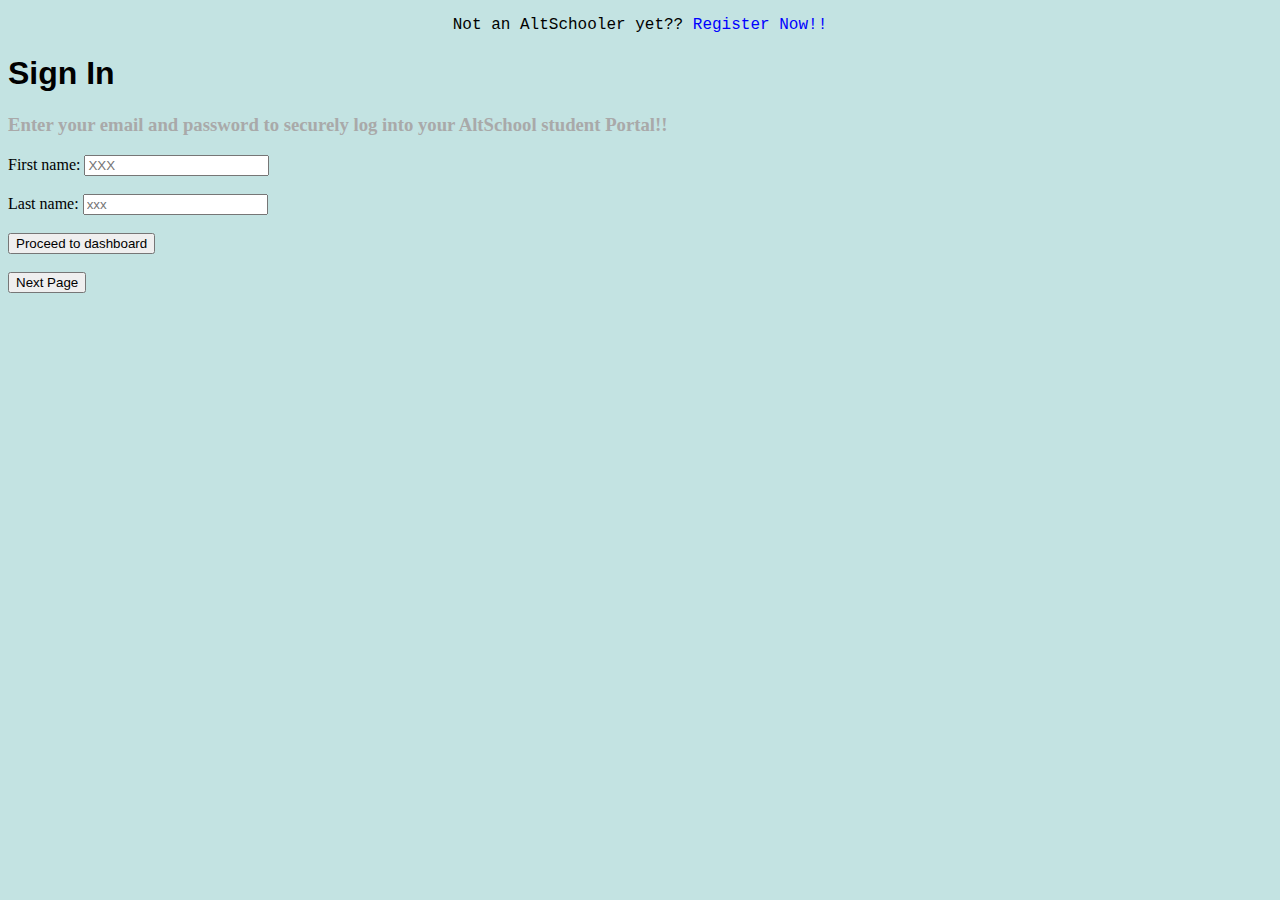
==== index.html @ d3e17225 "Add files via upload" ====
<!DOCTYPE html>

<html>

<head>
    <meta charset="utf-8">
    <meta http-equiv="X-UA-Compatible" content="IE=edge">
    <title>landing-1</title>
    <meta name="description" content="">
    <meta name="viewport" content="width=device-width, initial-scale=1">
    <link rel="stylesheet" href="style.css">
</head>

<body style="background-color:#c3e3e2 ;">
    <p style="text-align: center; font-family: 'Courier New', Courier, monospace;">Not an AltSchooler yet?? <span
            style="color:blue">Register Now!!</span> </p>

    <h1 style="font-family: 'Segoe UI', Tahoma, Geneva, Verdana, sans-serif;">Sign In</h1>

    <h3 style="color: darkgray;">Enter your email and password to securely log into your AltSchool student Portal!!
    </h3>

    <form action="/action_page.php">
        <label for="fname">First name:</label>
        <input type="text" id="fname" name="fname" placeholder="XXX">
        <br> <br>

        <label for="lname">Last name:</label>
        <input type="text" id="lname" name="lname" placeholder="xxx"><br><br>

        <a href=""><button>Proceed to dashboard</button></a>

    </form>
    <br>

    <a href="form.html"><button>Next Page</button></a>
    <script src="" async defer></script>
</body>

</html>
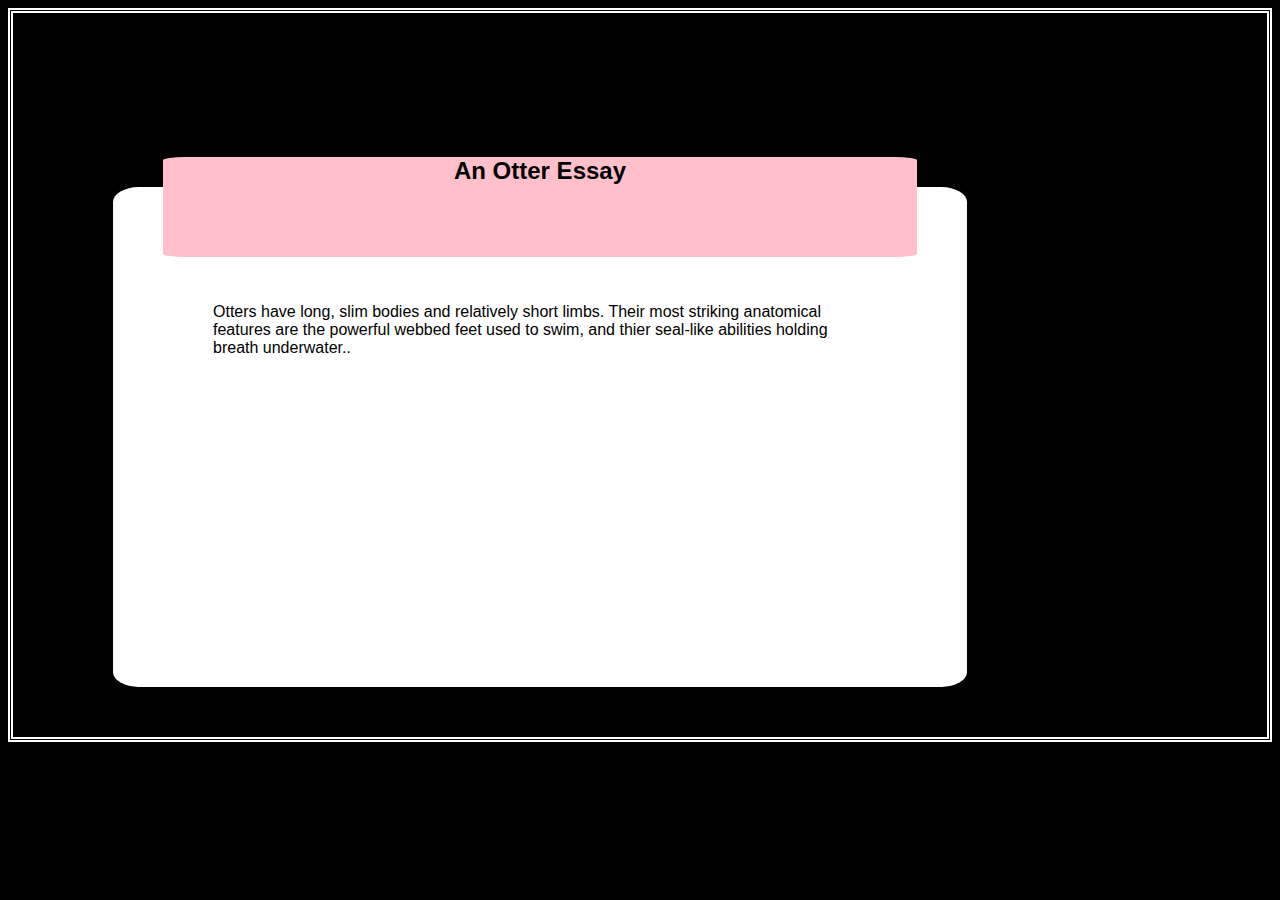
==== commit beffaec3: "Add files via upload" ====
--- a/index.html
+++ b/index.html
@@ -1,40 +1,25 @@
 <!DOCTYPE html>
+<html>
+    <head>
+        <meta charset="utf-8">
+        <meta http-equiv="X-UA-Compatible" content="IE=edge">
+        <title></title>
+        <meta name="description" content="">
+        <meta name="viewport" content="width=device-width, initial-scale=1">
+        <link rel="stylesheet" href="style.css">
+    </head>
+    <body>
+        <div id="box1">
+ <h2>  <p style="text-align: center">An Otter Essay</p>  </h2> 
+        </div>
 
-<html>
+        <div id="box2">
+        <p> Otters have long, slim bodies and relatively short limbs. Their most striking anatomical features are the powerful webbed feet used to swim, and thier seal-like abilities holding breath underwater..</p>
+            </div>
 
-<head>
-    <meta charset="utf-8">
-    <meta http-equiv="X-UA-Compatible" content="IE=edge">
-    <title>landing-1</title>
-    <meta name="description" content="">
-    <meta name="viewport" content="width=device-width, initial-scale=1">
-    <link rel="stylesheet" href="style.css">
-</head>
 
-<body style="background-color:#c3e3e2 ;">
-    <p style="text-align: center; font-family: 'Courier New', Courier, monospace;">Not an AltSchooler yet?? <span
-            style="color:blue">Register Now!!</span> </p>
 
-    <h1 style="font-family: 'Segoe UI', Tahoma, Geneva, Verdana, sans-serif;">Sign In</h1>
-
-    <h3 style="color: darkgray;">Enter your email and password to securely log into your AltSchool student Portal!!
-    </h3>
-
-    <form action="/action_page.php">
-        <label for="fname">First name:</label>
-        <input type="text" id="fname" name="fname" placeholder="XXX">
-        <br> <br>
-
-        <label for="lname">Last name:</label>
-        <input type="text" id="lname" name="lname" placeholder="xxx"><br><br>
-
-        <a href=""><button>Proceed to dashboard</button></a>
-
-    </form>
-    <br>
-
-    <a href="form.html"><button>Next Page</button></a>
-    <script src="" async defer></script>
-</body>
-
+        
+        <script src="" async defer></script>
+    </body>
 </html>--- a/style.css
+++ b/style.css
@@ -0,0 +1,30 @@
+body {
+    background-color: black;
+    border: thick double white;
+    padding: 50px;
+    font-family: sans-serif;
+
+  
+}
+#box1 {
+    background-color: pink;
+    height: 100px;
+    width:: 200px;
+    border-radius: 3%;
+   
+    position: relative;
+    left: 100px;
+    top: 70px;
+ margin-right: 400px;
+}
+#box2 {
+    background-color: white;
+    height: 300px;
+    width:: 400px;
+    margin-left: 50px;
+    margin-right: 250px;
+    padding: 100px;
+    border-radius: 3%;
+    
+   
+}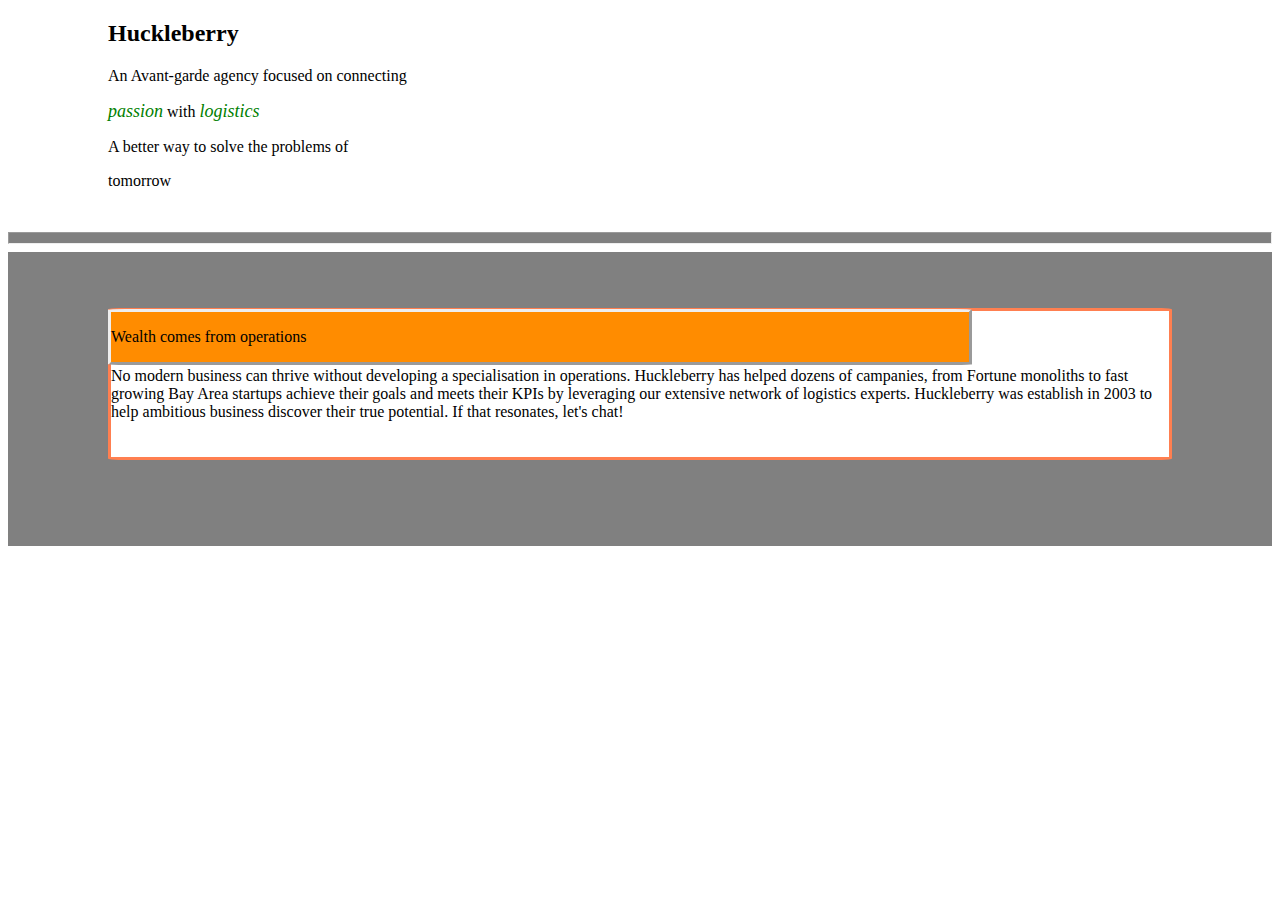
==== commit 824af159: "Add files via upload" ====
--- a/index.html
+++ b/index.html
@@ -1,25 +1,116 @@
 <!DOCTYPE html>
-<html>
-    <head>
-        <meta charset="utf-8">
-        <meta http-equiv="X-UA-Compatible" content="IE=edge">
-        <title></title>
-        <meta name="description" content="">
-        <meta name="viewport" content="width=device-width, initial-scale=1">
-        <link rel="stylesheet" href="style.css">
-    </head>
-    <body>
-        <div id="box1">
- <h2>  <p style="text-align: center">An Otter Essay</p>  </h2> 
-        </div>
+<html lang="en">
 
-        <div id="box2">
-        <p> Otters have long, slim bodies and relatively short limbs. Their most striking anatomical features are the powerful webbed feet used to swim, and thier seal-like abilities holding breath underwater..</p>
-            </div>
+<head>
+    <meta charset="UTF-8">
+    <meta http-equiv="X-UA-Compatible" content="IE=edge">
+    <meta name="viewport" content="width=device-width, initial-scale=1.0">
+    <title>Huckleberry</title>
+    <link rel="stylesheet" href="">
+
+    <style>
+        .span1 {
+            font-style: italic;
+            color: green;
+            font-size: large;
+        }
+
+        hr {
+            background-color: grey;
+        }
+
+        #huckleberry1 {
+            background-color: white;
+            position: relative;
+            left: 100px;
+        }
+
+        #huckleberry2 {
+            background-color: grey;
 
 
+        }
 
-        
-        <script src="" async defer></script>
-    </body>
+        #huckleberry3 {
+            background-color: darkorange;
+            margin-right: 300px;
+            align-content: center;
+            margin-left: 100px;
+            position: relative;
+            top: 57px;
+            border-style: outset;
+            border-radius: 2%;
+        }
+
+        #huckleberry4 {
+            background-color: white;
+            margin-right: 100px;
+            margin-left: 100px;
+            margin-bottom: 50px;
+            padding-bottom: 20px;
+            padding-top: 40px;
+            border-radius: 1%;
+            border-style: inset;
+            border-color: coral;
+            border-style: solid;
+        }
+
+        #huckleberry5 {
+            background-color: grey;
+            color: grey;
+        }
+    </style>
+
+</head>
+
+
+<body>
+    <!--FIrst section-->
+    <section id="huckleberry1">
+        <h2>Huckleberry</h2>
+        <p>An Avant-garde agency focused on connecting
+        <p><span class="span1">passion</span> with
+            <span class="span1">logistics</span>
+        </p>
+        </p>
+
+        <p>A better way to solve the problems of </p>
+        <p>tomorrow</p>
+    </section>
+
+    <br>
+
+
+    <hr style="height: 10px">
+    <!--second section-->
+    <section id="huckleberry2">
+
+        <section id="huckleberry3">
+            <p>Wealth comes from operations</p>
+        </section>
+
+
+        <section id="huckleberry4">
+            <p>No modern business can thrive without developing a specialisation in operations. Huckleberry has helped
+                dozens of campanies, from Fortune monoliths to fast growing Bay Area startups achieve their goals and
+                meets their KPIs by leveraging our extensive network of logistics experts.
+
+                Huckleberry was establish in 2003 to help ambitious business discover their true potential. If that
+                resonates, let's chat!
+            </p>
+        </section>
+        <section id="huckleberry5">
+            <p>Lorem ipsum, dolor sit amet consectetur adipisicing elit. Corporis natus, obcaecati vitae eveniet quaerat
+                delectus voluptas possimus autem magnam dolores ex officia quis, nobis doloremque quod ratione
+                asperiores
+                repellat sunt.
+            </p>
+        </section>
+
+
+    </section>
+
+
+</body>
+
 </html>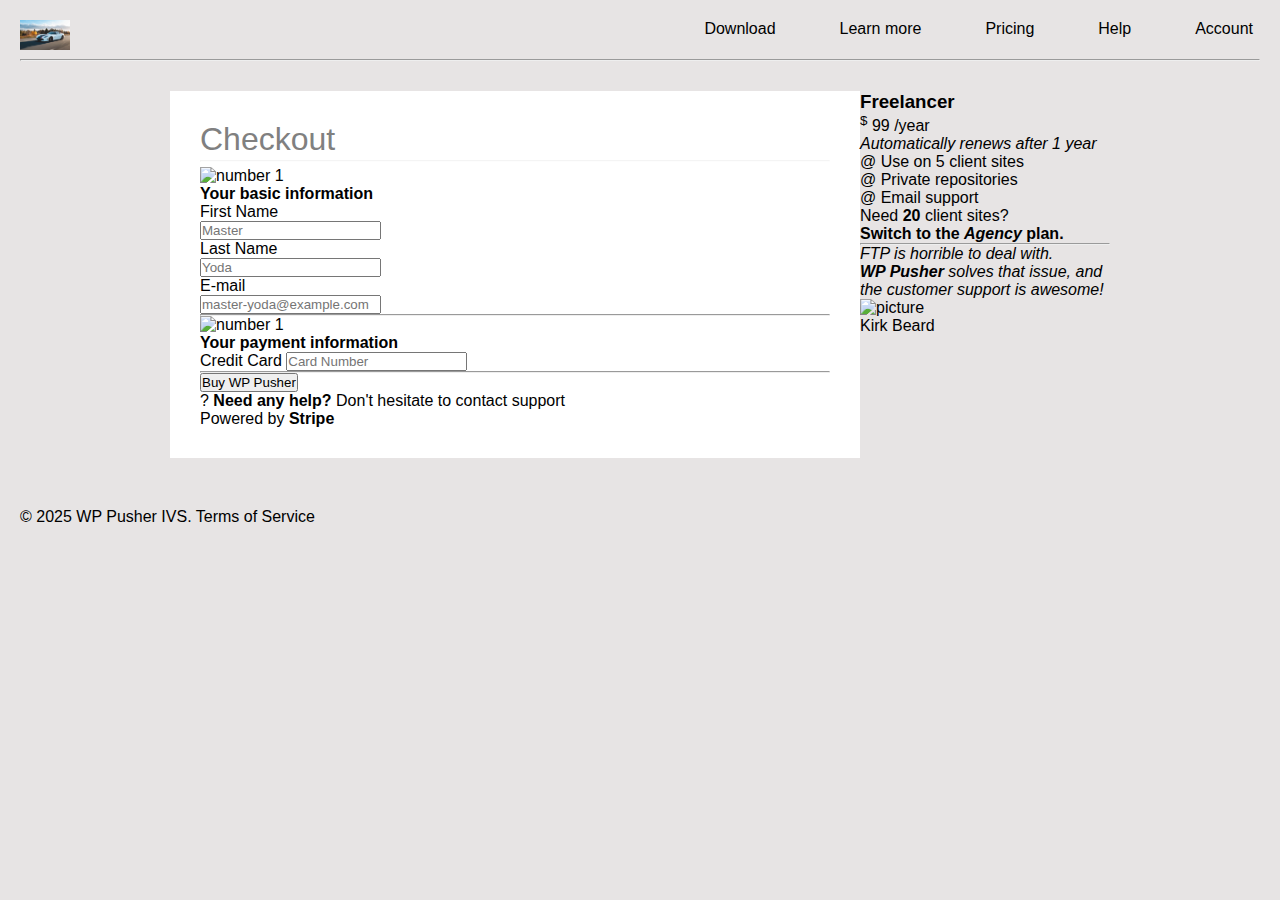
==== commit 4bd99711: "Add files via upload" ====
--- a/index.html
+++ b/index.html
@@ -1,116 +1,157 @@
+<!DOCTYPE html>
+<html lang="en">
+
 <!DOCTYPE html>
 <html lang="en">
 
 <head>
-    <meta charset="UTF-8">
-    <meta http-equiv="X-UA-Compatible" content="IE=edge">
-    <meta name="viewport" content="width=device-width, initial-scale=1.0">
-    <title>Huckleberry</title>
-    <link rel="stylesheet" href="">
+    <meta charset="UTF-8" />
+    <meta name="viewport" content="width=device-width, initial-scale=1.0" />
+    <link rel="stylesheet" href="style.css">
+    <title>css fifth assignment</title>
+</head>
 
-    <style>
-        .span1 {
-            font-style: italic;
-            color: green;
-            font-size: large;
-        }
-
-        hr {
-            background-color: grey;
-        }
-
-        #huckleberry1 {
-            background-color: white;
-            position: relative;
-            left: 100px;
-        }
-
-        #huckleberry2 {
-            background-color: grey;
+<body>
+    <div class="container">
+        <div class="navbar">
+            <section class="nav">
+                <div class="logo">
+                    <img src="images/fresh.webp" height="30px" width="50px" alt="viper-logo" />
+                </div>
+                <div class="navlinks">
+                    <ul>
+                        <li>
+                            <a href="#">Download</a>
+                        </li>
+                        <li>
+                            <a href="#">Learn more</a>
+                        </li>
+                        <li>
+                            <a href="#">Pricing</a>
+                        </li>
+                        <li>
+                            <a href="#">Help</a>
+                        </li>
+                        <li>
+                            <a href="#">Account</a>
+                        </li>
+                    </ul>
+                </div>
+            </section>
+            <div class="hori-nav">
+                <hr />
+            </div>
+        </div>
 
 
-        }
 
-        #huckleberry3 {
-            background-color: darkorange;
-            margin-right: 300px;
-            align-content: center;
-            margin-left: 100px;
-            position: relative;
-            top: 57px;
-            border-style: outset;
-            border-radius: 2%;
-        }
+        <div class="main">
+            <!-- left div -->
+            <div class="left-main">
+                <form action="" class="form-div">
+                    <div class="first-sect">
+                        <h1>Checkout</h1>
+                        <hr />
+                    </div>
 
-        #huckleberry4 {
-            background-color: white;
-            margin-right: 100px;
-            margin-left: 100px;
-            margin-bottom: 50px;
-            padding-bottom: 20px;
-            padding-top: 40px;
-            border-radius: 1%;
-            border-style: inset;
-            border-color: coral;
-            border-style: solid;
-        }
+                    <div class="second-sect">
+                        <div class="second-sect1">
+                            <p>
+                                <img src="assests/image/number-5433251_1280.png" alt="number 1">
+                            </p>
+                            <h4>Your basic information</h4>
+                        </div>
 
-        #huckleberry5 {
-            background-color: grey;
-            color: grey;
-        }
-    </style>
+                        <div class="second-sect2">
+                            <div class="firstlastname">
+                                <div class="firstname">
+                                    <label for="firstname">First Name</label><br />
+                                    <input type="text" placeholder="Master" name="firstname" id="firstname" required />
+                                </div>
+                                <div class="lastname">
+                                    <label for="lastname">Last Name</label><br />
+                                    <input type="text" placeholder="Yoda" name="lastname" id="lastname" required />
+                                </div>
+                            </div>
+                            <div class="email">
+                                <label for="email">E-mail</label><br />
+                                <input type="email" placeholder="master-yoda@example.com" name="email" id="email"
+                                    required />
+                            </div>
+                            <div class="second-sect-hori">
+                                <hr />
+                            </div>
+                        </div>
 
-</head>
+                        <div class="third-sect3">
+                            <div class="third-sect3-first-div">
+                                <p>
+                                    <img src="assests/image/number-5433251_1280.png" alt="number 1">
+                                </p>
+                                <h4>Your payment information</h4>
+                            </div>
+                            <div class="third-sect3-second-div">
+                                <label for="card-number">Credit Card</label>
+                                <input type="text" name="card-number" id="card-number" maxlength="19"
+                                    oninput="this.value = this.value.replace(/\D/g, '').replace(/(\d{4})(?=\d)/g, '$1 ')"
+                                    pattern="\d{4}\s\d{4}\s\d{4}\s\d{4}" placeholder="Card Number" required />
+                            </div>
+                            <div class="third-sect3-second-div-hori">
+                                <hr />
+                            </div>
+                        </div>
 
+                        <div class="fourth-sect4">
+                            <button type="submit">Buy WP Pusher</button>
+                            <p class="fourth-sect4-first-p">
+                                ? <span><b>Need any help?</b></span> Don't hesitate to contact
+                                support
+                            </p>
+                            <p class="fourth-sect4-second-p"> Powered by <b>Stripe</b></p>
+                        </div>
+                    </div>
+                </form>
+            </div>
 
-<body>
-    <!--FIrst section-->
-    <section id="huckleberry1">
-        <h2>Huckleberry</h2>
-        <p>An Avant-garde agency focused on connecting
-        <p><span class="span1">passion</span> with
-            <span class="span1">logistics</span>
-        </p>
-        </p>
+            <!-- right div -->
+            <div class="right-main">
+                <div class="right-main-first-div">
+                    <h3>Freelancer</h3>
+                    <p><sup>$</sup> <span class="right-main-first-div-span">99</span> <span>/year</span></p>
+                    <p><i>Automatically renews after 1 year</i></p>
+                </div>
+                <div class="right-main-scond-div">
+                    <p><span>@</span> Use on 5 client sites</p>
+                    <p><span>@</span> Private repositories</p>
+                    <p><span>@</span> Email support</p>
+                </div>
+                <div class="right-main-third-div">
+                    <p>Need <b>20</b> client sites?</p>
+                    <p>
+                        <b class="right-main-third-div-second-p">Switch to the <i>Agency</i> plan.</b>
+                    </p>
+                    <hr />
+                </div>
+                <div class="right-main-fourth-div">
+                    <div class="right-main-fourth-div1">
+                        <p><i>FTP is horrible to deal with.</i></p>
+                        <p>
+                            <i><b>WP Pusher</b> solves that issue, and the customer support
+                                is awesome!</i>
+                        </p>
+                    </div>
+                    <div class="right-main-fourth-div2">
+                        <img src="assests/image/20230619_083913.jpg" alt="picture" />
+                        <p>Kirk Beard</p>
+                    </div>
+                </div>
+            </div>
+        </div>
 
-        <p>A better way to solve the problems of </p>
-        <p>tomorrow</p>
-    </section>
-
-    <br>
-
-
-    <hr style="height: 10px">
-    <!--second section-->
-    <section id="huckleberry2">
-
-        <section id="huckleberry3">
-            <p>Wealth comes from operations</p>
-        </section>
-
-
-        <section id="huckleberry4">
-            <p>No modern business can thrive without developing a specialisation in operations. Huckleberry has helped
-                dozens of campanies, from Fortune monoliths to fast growing Bay Area startups achieve their goals and
-                meets their KPIs by leveraging our extensive network of logistics experts.
-
-                Huckleberry was establish in 2003 to help ambitious business discover their true potential. If that
-                resonates, let's chat!
-            </p>
-        </section>
-        <section id="huckleberry5">
-            <p>Lorem ipsum, dolor sit amet consectetur adipisicing elit. Corporis natus, obcaecati vitae eveniet quaerat
-                delectus voluptas possimus autem magnam dolores ex officia quis, nobis doloremque quod ratione
-                asperiores
-                repellat sunt.
-            </p>
-        </section>
-
-
-    </section>
-
-
+        <div class="footer">
+            <p>&copy; 2025 WP Pusher IVS. <span>Terms of Service</span></p>
+        </div>
+    </div>
 </body>
 
 </html>--- a/style.css
+++ b/style.css
@@ -0,0 +1,366 @@
+* {
+    margin: 0;
+    padding: 0;
+    box-sizing: border-box;
+    font-family: sans-serif;
+}
+
+body {
+    background-color: rgb(231, 228, 228);
+}
+
+.container {
+    padding: 20px;
+    display: flex;
+    flex-direction: column;
+
+    .navbar {
+        display: flex;
+        flex-direction: column;
+        gap: 5px;
+
+        .nav {
+            display: flex;
+            flex-direction: row;
+            justify-content: space-between;
+
+            .logo-img {
+                width: 30px;
+            }
+
+            .navlinks {
+                ul {
+                    display: flex;
+                    flex-direction: row;
+                    justify-content: space-around;
+                    gap: 50px;
+
+                    li {
+                        list-style: none;
+
+                        :hover {
+                            border: 2px solid black;
+                            border-radius: 5px;
+                        }
+
+
+                        a {
+                            text-decoration: none;
+                            color: black;
+                            padding: 5px 5px;
+                            border: 2px solid transparent;
+                            transition: border-color 0.3s;
+
+
+                        }
+
+                    }
+                }
+            }
+        }
+    }
+
+
+    /* main */
+    .main {
+        display: grid;
+        grid-template-columns: 1fr 250px;
+        margin: 30px 150px 50px 150px;
+
+
+        /* left main */
+        .left-main {
+            background-color: white;
+            padding: 30px;
+
+            .form-div {
+                display: flex;
+                flex-direction: column;
+                gap: 5px;
+
+                .first-sect {
+                    display: flex;
+                    flex-direction: column;
+                    gap: 2px;
+
+                    h1 {
+                        font-weight: 400;
+                        color: gray;
+                    }
+
+                    hr {
+                        opacity: 0.1;
+                    }
+
+
+                    .second-sect {
+                        display: flex;
+                        flex-direction: column;
+                        gap: 2px;
+
+                        .second-sect1 {
+                            display: flex;
+                            flex-direction: row;
+                            /* justify-items: center; */
+                            align-items: center;
+                            gap: 15px;
+                            padding-top: 10px;
+
+                            p {
+                                /* border: 2px solid rgba(31, 96, 182, 0.596);
+                            width: 30px;
+                            height: 30px;
+                            border-radius: 50px; */
+
+                                img {
+                                    width: 20px;
+                                }
+                            }
+                        }
+                    }
+
+                    .second-sect2 {
+                        display: flex;
+                        flex-direction: column;
+                        gap: 5px;
+
+                        .firstlastname {
+                            display: flex;
+                            flex-direction: row;
+                            gap: 50px;
+
+                            .firstname {
+
+
+                                label {
+                                    font-size: small;
+                                }
+
+                                input {
+                                    background-color: rgb(226, 216, 216);
+                                    opacity: 0.5;
+                                    padding: 2px;
+                                    border: 0;
+                                    border-radius: 2px;
+                                }
+                            }
+
+                            .lastname {
+
+
+                                label {
+                                    font-size: small;
+                                }
+
+                                input {
+                                    background-color: rgb(226, 216, 216);
+                                    opacity: 0.5;
+                                    padding: 2px;
+                                    border: 0;
+                                    border-radius: 2px;
+                                }
+                            }
+                        }
+
+                        .email {
+                            padding-bottom: 10px;
+
+                            label {
+                                font-size: small;
+                            }
+
+                            input {
+                                background-color: rgb(226, 216, 216);
+                                opacity: 0.5;
+                                padding: 2px;
+                                border: 0;
+                                width: 300px;
+                                border-radius: 2px;
+                            }
+                        }
+
+                        .second-sect-hori {
+
+
+                            hr {
+                                opacity: 0.1;
+                            }
+                        }
+                    }
+
+                    .third-sect3 {
+                        display: flex;
+                        flex-direction: column;
+                        gap: 5px;
+                        padding-top: 10px;
+
+                        .third-sect3-first-div {
+                            display: flex;
+                            flex-direction: row;
+                            gap: 15px;
+
+                            p {
+                                img {
+                                    width: 20px;
+                                }
+                            }
+                        }
+
+                        .third-sect3-second-div {
+                            display: flex;
+                            flex-direction: column;
+                            gap: 2px;
+                            padding-bottom: 10px;
+
+                            label {
+                                font-size: small;
+                            }
+
+                            input {
+                                background-color: rgb(226, 216, 216);
+                                opacity: 0.5;
+                                padding: 2px;
+                                border: 0;
+                                width: 500px;
+                                border-radius: 2px;
+                            }
+                        }
+
+                        .third-sect3-second-div-hori {
+
+                            hr {
+                                opacity: 0.1;
+                            }
+                        }
+                    }
+
+                    .fourth-sect4 {
+                        display: flex;
+                        flex-direction: column;
+                        gap: 10px;
+                        padding-top: 10px;
+                        justify-items: center;
+
+                        button {
+                            background-color: rgb(77, 212, 138);
+                            opacity: 0.5;
+                            padding: 5px;
+                            border: 0;
+                            width: 500px;
+                            color: white;
+                            font-size: small;
+                            border-radius: 2px;
+                        }
+
+                        .fourth-sect4-first-p {
+                            padding-left: 150px;
+                            font-size: small;
+
+                            span {
+                                font-size: small;
+                                font-weight: 300;
+                            }
+                        }
+
+                        .fourth-sect4-second-p {
+                            font-size: xx-small;
+                            font-weight: 100;
+                            align-self: center;
+                            background-color: gray;
+                            border-radius: 2px;
+                            padding: 5px;
+
+                            b {
+                                font-weight: 900;
+                                font-size: small;
+                            }
+                        }
+                    }
+                }
+            }
+
+            /* right main */
+            .right-main {
+                background-color: rgba(31, 96, 182, 0.596);
+                padding: 20px;
+                display: flex;
+                flex-direction: column;
+                gap: 20px;
+                color: white;
+                font-size: small;
+
+                .right-main-first-div {
+                    display: flex;
+                    flex-direction: column;
+                    gap: 5px;
+
+                    p {
+
+
+                        .right-main-first-div-span {
+                            font-size: larger;
+                        }
+                    }
+                }
+
+                .right-main-scond-div {
+                    display: flex;
+                    flex-direction: column;
+                    gap: 10px;
+                }
+
+                .right-main-third-div {
+                    display: flex;
+                    flex-direction: column;
+                    gap: 15px;
+
+
+                    .right-main-third-div-second-p {
+                        text-decoration: underline;
+                    }
+
+                    hr {
+                        opacity: 0.1;
+                    }
+                }
+
+                .right-main-fourth-div {
+                    display: flex;
+                    flex-direction: column;
+                    gap: 10px;
+
+                    .right-main-fourth-div1 {
+                        display: flex;
+                        flex-direction: column;
+                        gap: 5px;
+                    }
+
+                    .right-main-fourth-div2 {
+                        display: flex;
+                        flex-direction: row;
+                        gap: 10px;
+
+                        img {
+                            width: 30px;
+                            height: 30px;
+                            border-radius: 50px;
+                        }
+                    }
+                }
+            }
+
+        }
+
+        /* footer div */
+        .footer {
+
+            p {
+                padding-left: 500px;
+                font-size: small;
+
+                span {
+                    color: rgb(77, 212, 138);
+                }
+            }
+        }
+    }